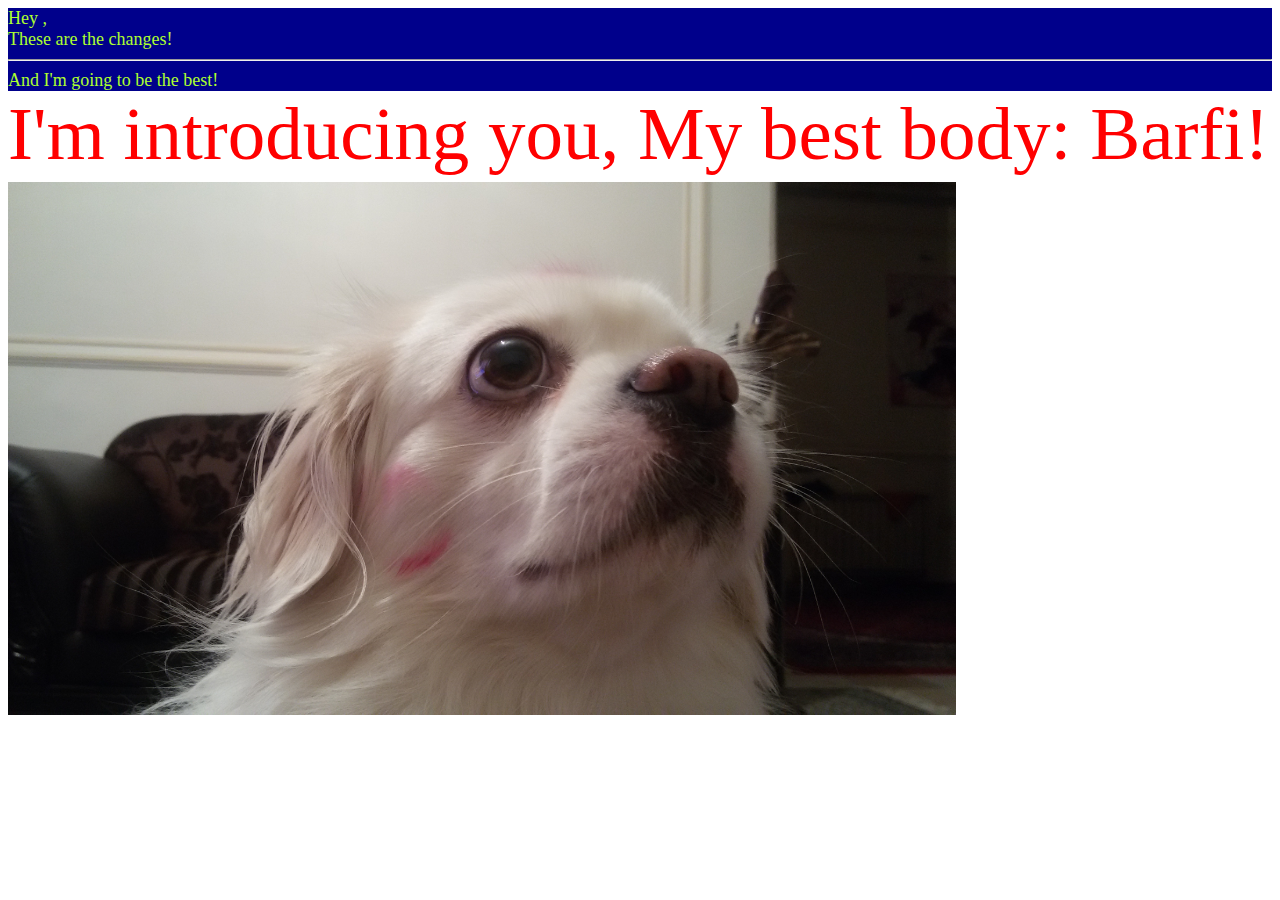
==== 001/index.html @ 890b7e31 "adds My best body info!" ====
<!DOCTYPE html>
<html lang="en">
<head>
    <meta charset="UTF-8">
    <title>Just Mine</title>
    <link rel="stylesheet" href="main.css">

</head>

<body>
<div> Hey ,<br>These are the changes!
<hr>
And I'm going to be the best!</div>

<p class="text"> I'm introducing you, My best body: Barfi!
</p>


<img  src="20170128_145440.jpg" alt="My best body!">

</body>
</html>
---- 001/main.css ----
div{
    width:100%;
    height:100%;
    background-color: darkblue;
    color: greenyellow;
    font-size:large;
}

.text{
    color: red;
    font-size: 75px;
    margin-top:0px;
}

img{
    margin-top: -70px;
    width: 75%;
    height: 50%;
}
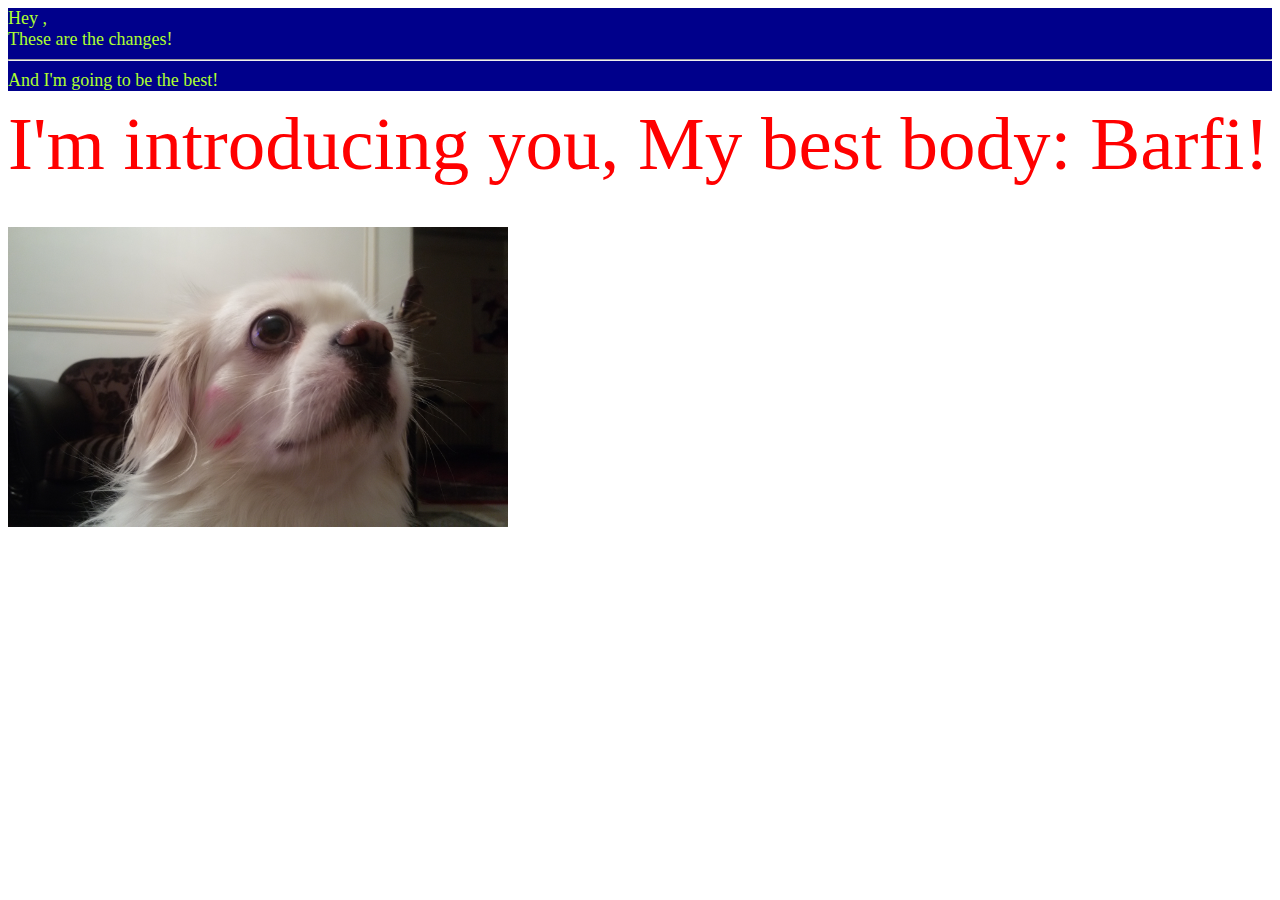
==== commit d9d95c1a: "adds image's title" ====
--- a/001/index.html
+++ b/001/index.html
@@ -8,15 +8,17 @@
 </head>
 
 <body>
-<div> Hey ,<br>These are the changes!
+<header> Hey ,<br>These are the changes!
 <hr>
-And I'm going to be the best!</div>
+And I'm going to be the best!
+</header>
 
 <p class="text"> I'm introducing you, My best body: Barfi!
 </p>
 
-
-<img  src="20170128_145440.jpg" alt="My best body!">
+<div class="image">
+<img  src="20170128_145440.jpg" alt="My best  body!" title="Barfi" width="500" height="300">
+</div>
 
 </body>
 </html>--- a/001/main.css
+++ b/001/main.css
@@ -1,4 +1,4 @@
-div{
+header{
     width:100%;
     height:100%;
     background-color: darkblue;
@@ -9,11 +9,10 @@
 .text{
     color: red;
     font-size: 75px;
-    margin-top:0px;
+    margin-top:10px;
 }
 
-img{
-    margin-top: -70px;
-    width: 75%;
-    height: 50%;
+.image{
+    margin-top: -35px;
+
 }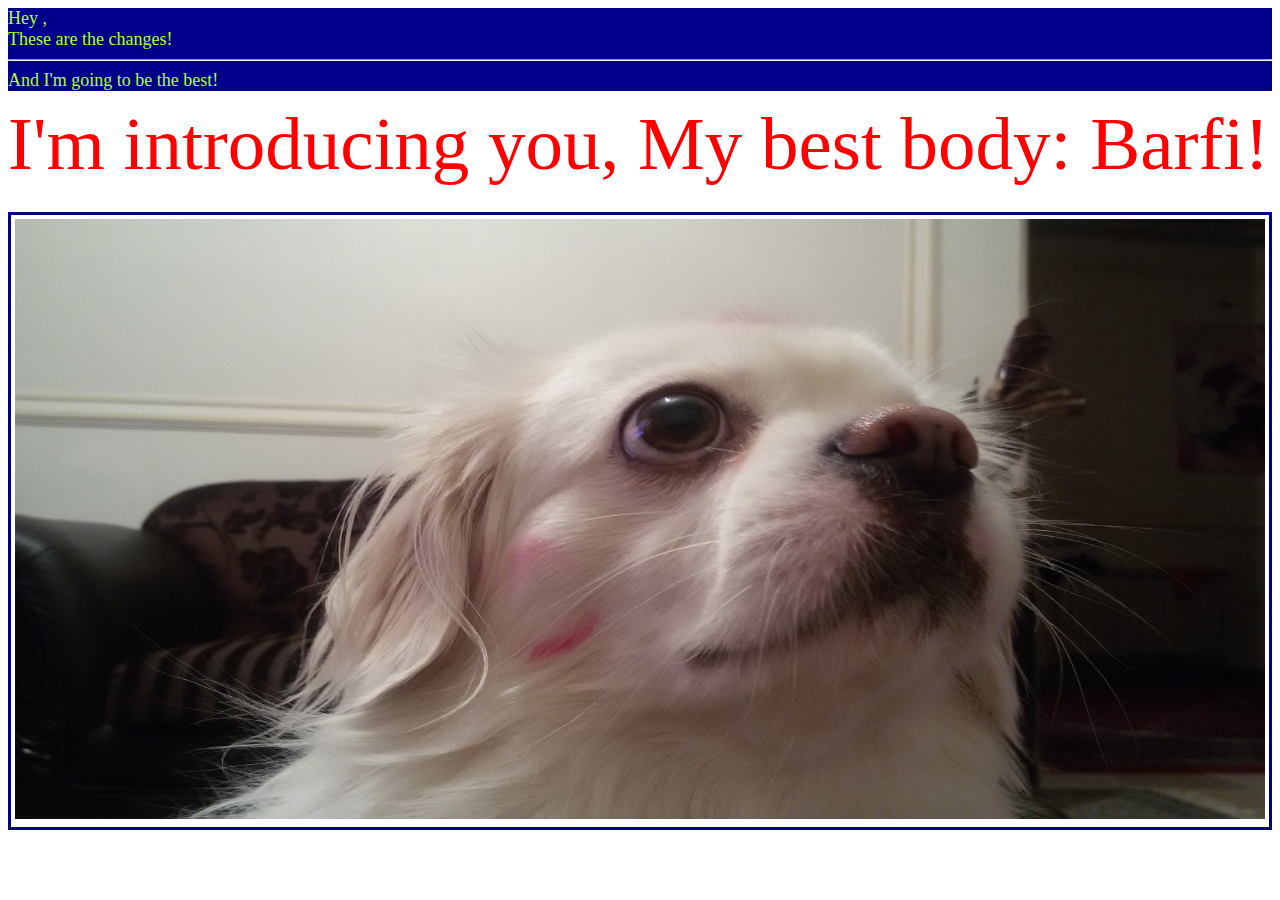
==== commit 840e17c4: "Adds border line" ====
--- a/001/index.html
+++ b/001/index.html
@@ -17,7 +17,7 @@
 </p>
 
 <div class="image">
-<img  src="20170128_145440.jpg" alt="My best  body!" title="Barfi" width="500" height="300">
+<img  src="20170128_145440.jpg" alt="My best  body!" title="Barfi"  height="600">
 </div>
 
 </body>
--- a/001/main.css
+++ b/001/main.css
@@ -13,6 +13,8 @@
 }
 
 .image{
-    margin-top: -35px;
-
-}+    margin-top: -50px;
+    border: 3px solid darkblue;
+    padding: 4px;
+}
+img{ width: 100% }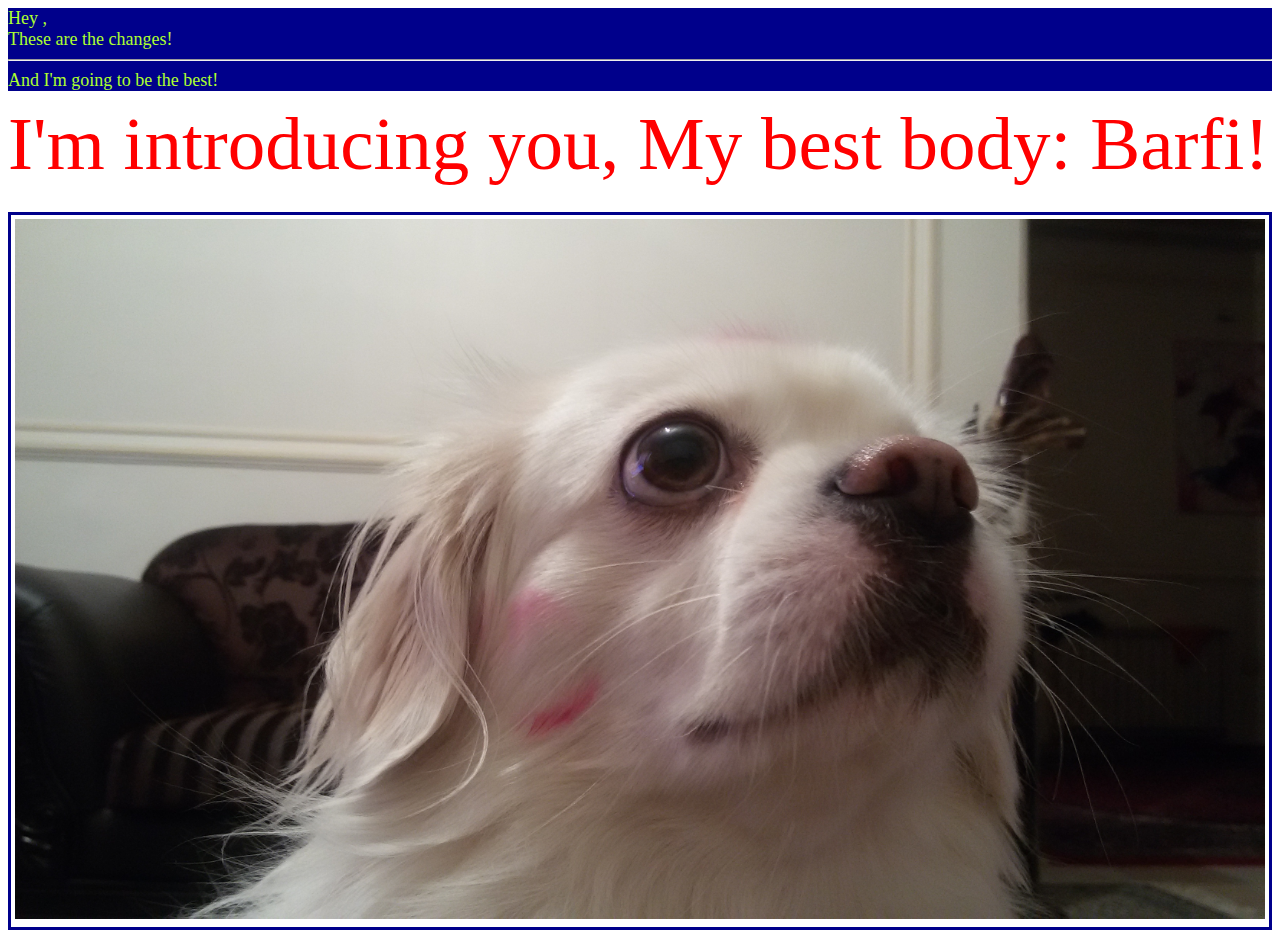
==== commit 5d466d33: "Adds Boop link on the pic!" ====
--- a/001/index.html
+++ b/001/index.html
@@ -17,7 +17,14 @@
 </p>
 
 <div class="image">
-<img  src="20170128_145440.jpg" alt="My best  body!" title="Barfi"  height="600">
+
+        <img  src="20170128_145440.jpg" alt="My best  body!" height="700"   usemap="#gooji"  >
+
+    <map name="gooji" id="gooji">
+        <area alt="Just google!" coords="850,330,150" href="https://www.google.com" shape="circle"
+              target="_blank" title="Boop it!">
+    </map>
+
 </div>
 
 </body>
--- a/001/main.css
+++ b/001/main.css
@@ -17,4 +17,10 @@
     border: 3px solid darkblue;
     padding: 4px;
 }
-img{ width: 100% }+
+img{ width: 100%; }
+
+area {
+    display: none;
+    
+}
